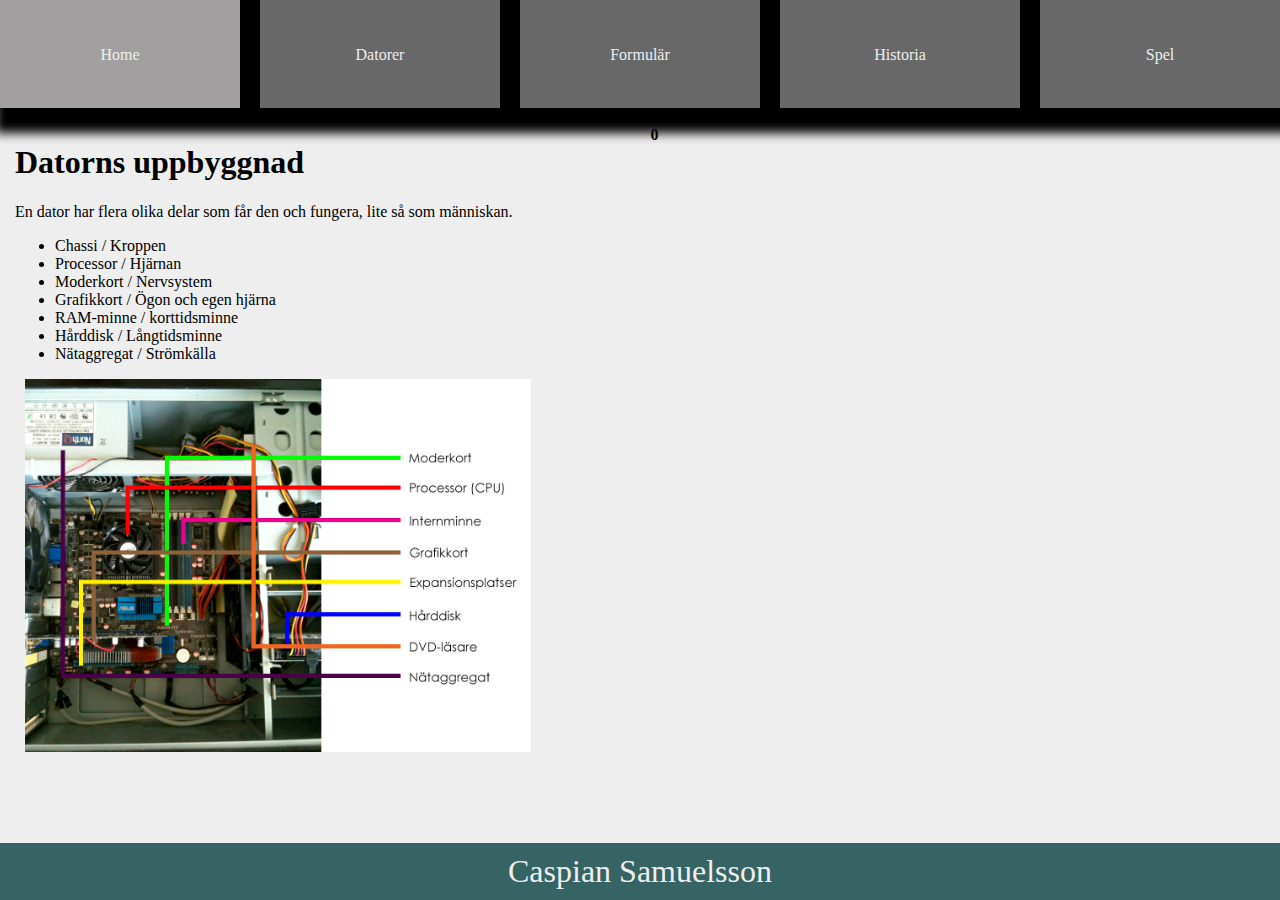
==== SlutHemsida/dator.html @ 818aedcc "Bild" ====
<!DOCTYPE html>
<html lang="sv">
<head>
    <meta charset="UTF-8">
    <meta http-equiv="X-UA-Compatible" content="IE=edge">
    <meta name="viewport" content="width=device-width, initial-scale=1.0">
    <title>Document</title>
    <link href="style.css" rel="stylesheet">
    <link rel="stylesheet" href="dator.css">
</head>
<body>
    <header>
        <nav>
            <ul>
                <li><a href="index.html"><p>Home</p></a></li>
                <li><a href="dator.html"><p>Datorer</p></a></li>
                <li><a href="form.html"><p>Formulär</p></a></li>
                <li><a href="historia.html"><p>Historia</p></a></li>
                <li><a href="spel.html"><p>Spel</p></a></li>               
            </ul>
        </nav>
    </header>
    <main class="MainText">
        <div>
            <h1>Datorns uppbyggnad</h1>
            <p>
                En dator har flera olika delar som får den och fungera, lite så som människan.
            </p>
            <ul>
                <li>Chassi / Kroppen</li>
                <li>Processor / Hjärnan</li>
                <li>Moderkort / Nervsystem</li>
                <li>Grafikkort / Ögon och egen hjärna</li>
                <li>RAM-minne / korttidsminne</li>
                <li>Hårddisk / Långtidsminne</li>
                <li>Nätaggregat / Strömkälla</li>
            </ul>

            <img src="datordelar.png" alt="datordelar">
        </div>
        <div>
            <table>
                <tr>
                    <th>
                        0
                    </th>
                </tr>
            </table>
        </div>
    </main>
    <footer>
        <p>Caspian Samuelsson</p>
    </footer>
</body> 
</html>
---- SlutHemsida/style.css ----
.MainText{
    margin-top: 15px;
    padding-left: 15px;
}

p{
    font-family: 'Times New Roman', Times, serif;
    font-size: 1em;
}

body{
    margin: 0;/*Gör så att det inte är ett gap mellan headern och toppen av sidan*/
    background-color: #eee;
}



nav ul{
    display: grid; 
  
    grid-template-columns: 1fr 1fr 1fr 1fr 1fr;
    grid-template-rows: 12vh;
    grid-gap: 20px;

    background-color: rgb(0, 0, 0);

    padding: 0;
    margin: 0;

    box-shadow: 10px 10px 10px 15px rgb(0, 0, 0);
    
    list-style: none;  
 }

nav li{
    display: inline-block;
}


nav a{
    display: block;
    block-size: 100%;
    text-decoration: none;
    background-color: rgb(104, 104, 104);
}

nav a:hover{
    background-color: rgb(161, 159, 159);
}
nav p{
    margin: auto;
    width: auto;
    text-align: center;
    padding-top: calc(6vh - 0.5em);
    color: #eee;
}

footer{
    position: fixed;
    left: 0;
    bottom: 0;
    width: 100%;
    margin: 0;
    background-color: hsl(180, 30%, 30%);
    color: #eee;
    text-align: center;
    font-size: 2em;
}

footer > p{
    margin: 10px;
}

@media screen and (max-width: 1200px){
    nav ul{
        box-shadow: 5px 5px 5px 10px rgb(0, 0, 0);
        grid-gap: 15px;
    }
}
---- SlutHemsida/dator.css ----
img{
    width: 80%;
    margin-left: 10px;
}

main{
    display: grid;
    grid-template-columns: 1fr 1fr;
    grid-template-rows: 1fr;

}
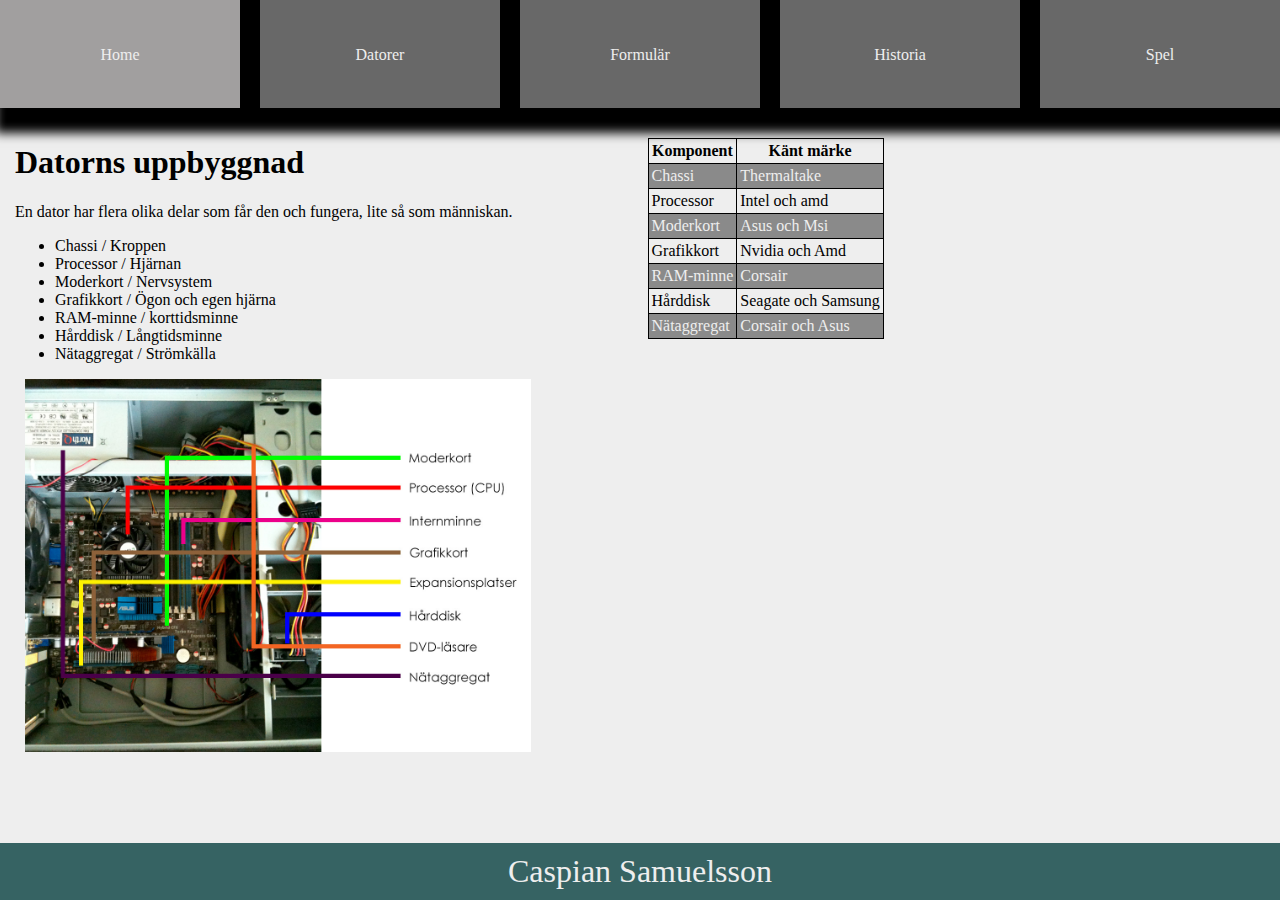
==== commit 69af4e88: "Child" ====
--- a/SlutHemsida/dator.html
+++ b/SlutHemsida/dator.html
@@ -7,6 +7,7 @@
     <title>Document</title>
     <link href="style.css" rel="stylesheet">
     <link rel="stylesheet" href="dator.css">
+    <link rel="stylesheet" href="Bilder/datordelar.png">
 </head>
 <body>
     <header>
@@ -41,9 +42,36 @@
         <div>
             <table>
                 <tr>
-                    <th>
-                        0
-                    </th>
+                    <th>Komponent</th>
+                    <th>Känt märke</th>
+                </tr>
+                <tr>
+                    <td>Chassi</td>
+                    <td>Thermaltake</td>
+                </tr>
+                <tr>
+                    <td>Processor</td>
+                    <td>Intel och amd</td>
+                </tr>
+                <tr>
+                    <td>Moderkort</td>
+                    <td>Asus och Msi</td>
+                </tr>
+                <tr>
+                    <td>Grafikkort</td>
+                    <td>Nvidia och Amd</td>
+                </tr>
+                <tr>
+                    <td>RAM-minne</td>
+                    <td>Corsair</td>
+                </tr>
+                <tr>
+                    <td>Hårddisk</td>
+                    <td>Seagate och Samsung</td>
+                </tr>
+                <tr>
+                    <td>Nätaggregat</td>
+                    <td>Corsair och Asus</td>
                 </tr>
             </table>
         </div>
--- a/SlutHemsida/dator.css
+++ b/SlutHemsida/dator.css
@@ -10,3 +10,15 @@
 
 }
 
+table, th, td{ 
+    margin-top: 15px;
+    padding: 3px;
+    border: 1px solid black;
+    border-collapse: collapse;
+}
+
+tr:nth-child(even){
+    background-color: rgb(138, 138, 138);
+    color: #eee;
+}
+
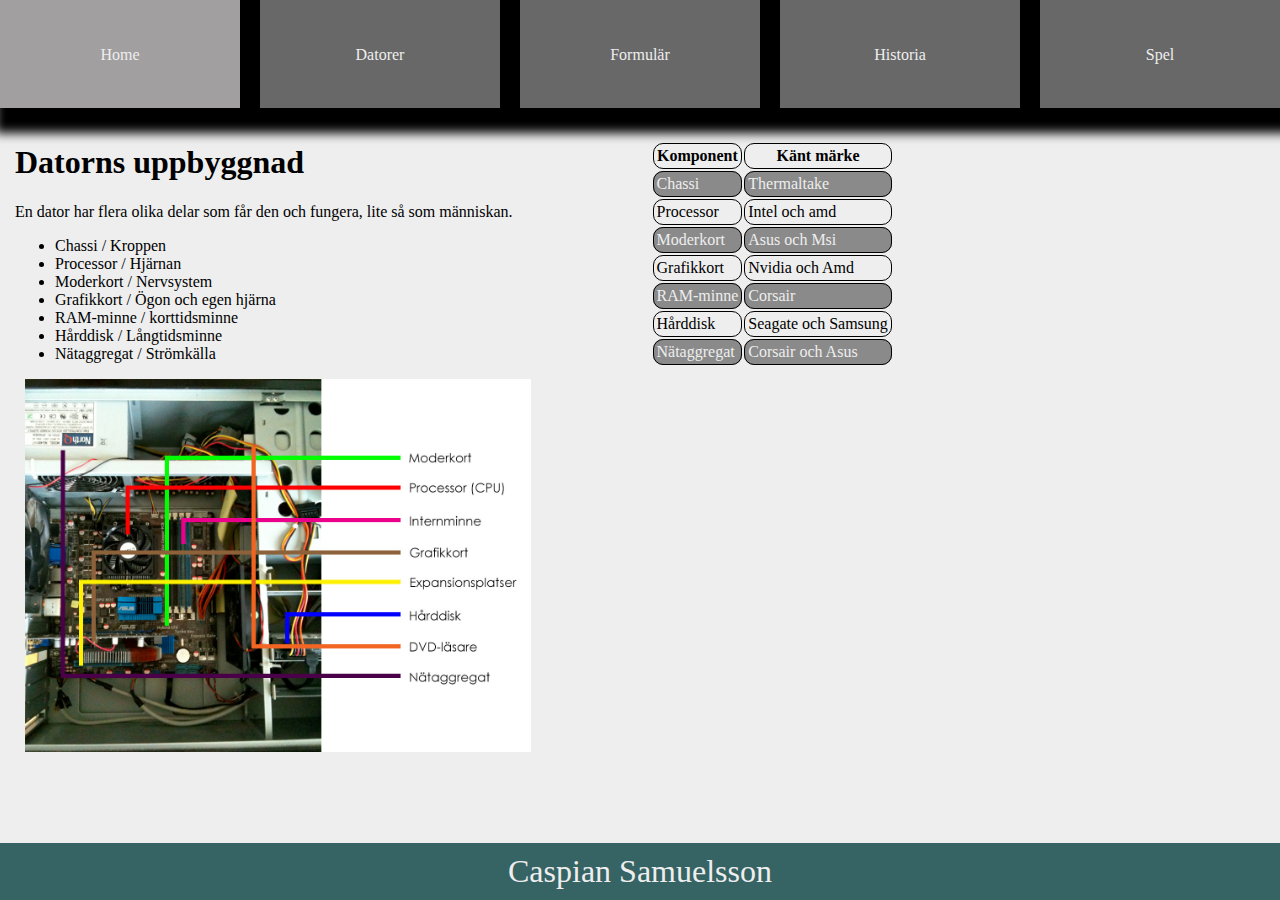
==== commit 3d7f7e3c: "Border" ====
--- a/SlutHemsida/dator.html
+++ b/SlutHemsida/dator.html
@@ -39,7 +39,7 @@
 
             <img src="datordelar.png" alt="datordelar">
         </div>
-        <div>
+        <div class="round">
             <table>
                 <tr>
                     <th>Komponent</th>
--- a/SlutHemsida/dator.css
+++ b/SlutHemsida/dator.css
@@ -10,15 +10,27 @@
 
 }
 
+  
 table, th, td{ 
     margin-top: 15px;
     padding: 3px;
+    border-radius: 10px;
+}
+
+th, td{
     border: 1px solid black;
-    border-collapse: collapse;
 }
+
+
+
 
 tr:nth-child(even){
     background-color: rgb(138, 138, 138);
     color: #eee;
 }
 
+tr:nth-child(odd){
+    background-color: #eee;
+    color: rgb(0, 0, 0);
+}
+
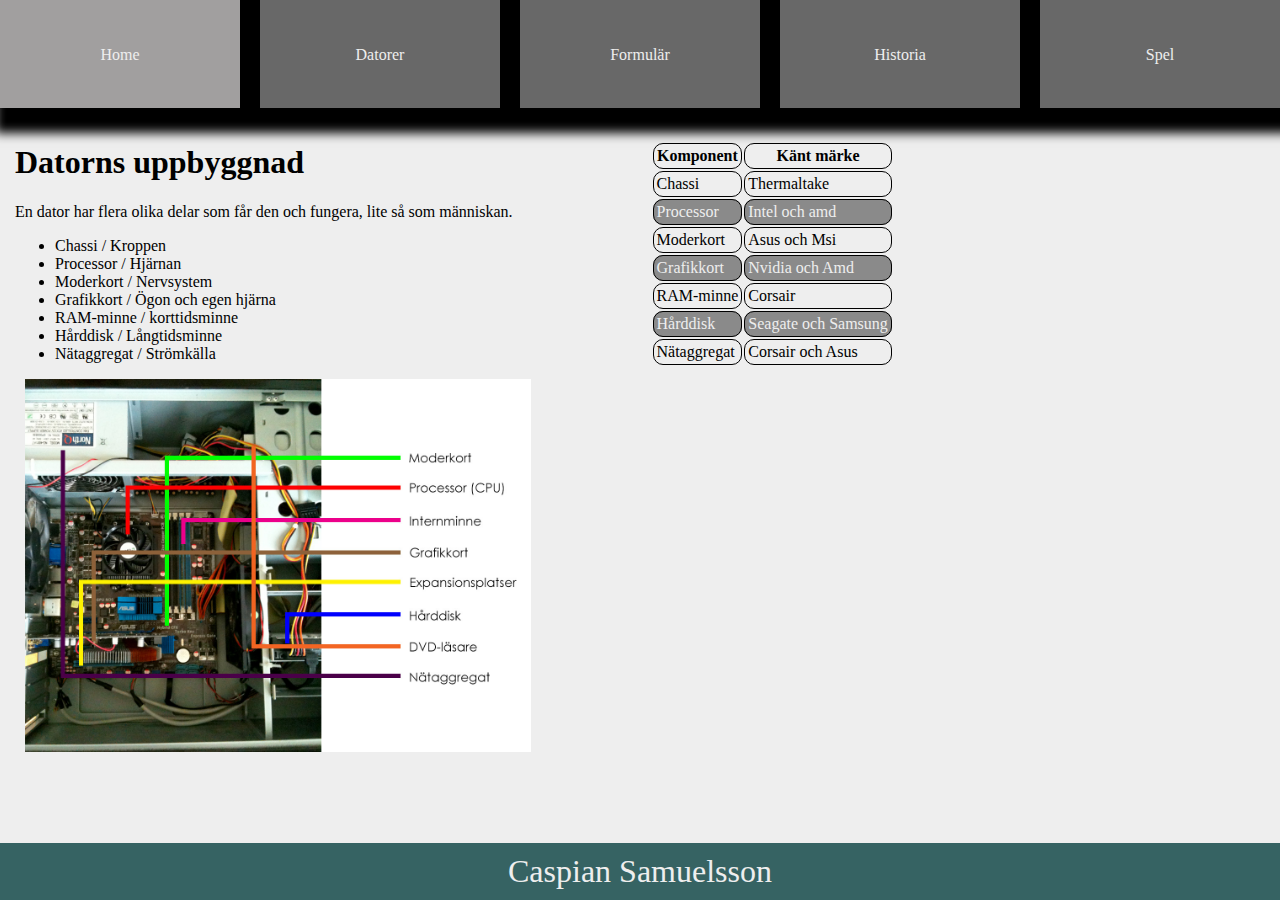
==== commit 8ab8d270: "form" ====
--- a/SlutHemsida/dator.html
+++ b/SlutHemsida/dator.html
@@ -41,38 +41,44 @@
         </div>
         <div class="round">
             <table>
-                <tr>
-                    <th>Komponent</th>
-                    <th>Känt märke</th>
-                </tr>
-                <tr>
-                    <td>Chassi</td>
-                    <td>Thermaltake</td>
-                </tr>
-                <tr>
-                    <td>Processor</td>
-                    <td>Intel och amd</td>
-                </tr>
-                <tr>
-                    <td>Moderkort</td>
-                    <td>Asus och Msi</td>
-                </tr>
-                <tr>
-                    <td>Grafikkort</td>
-                    <td>Nvidia och Amd</td>
-                </tr>
-                <tr>
-                    <td>RAM-minne</td>
-                    <td>Corsair</td>
-                </tr>
-                <tr>
-                    <td>Hårddisk</td>
-                    <td>Seagate och Samsung</td>
-                </tr>
-                <tr>
-                    <td>Nätaggregat</td>
-                    <td>Corsair och Asus</td>
-                </tr>
+                <thead>
+                    <tr>
+                        <th>Komponent</th>
+                        <th>Känt märke</th>
+                    </tr>
+                </thead>
+                <tbody>
+                    <tr>
+                        <td>Chassi</td>
+                        <td>Thermaltake</td>
+                    </tr>
+                    <tr>
+                        <td>Processor</td>
+                        <td>Intel och amd</td>
+                    </tr>
+                    <tr>
+                        <td>Moderkort</td>
+                        <td>Asus och Msi</td>
+                    </tr>
+                    <tr>
+                        <td>Grafikkort</td>
+                        <td>Nvidia och Amd</td>
+                    </tr>
+                    <tr>
+                        <td>RAM-minne</td>
+                        <td>Corsair</td>
+                    </tr>
+                    <tr>
+                        <td>Hårddisk</td>
+                        <td>Seagate och Samsung</td>
+                    </tr>
+                </tbody>
+                <tfoot>
+                    <tr>
+                        <td>Nätaggregat</td>
+                        <td>Corsair och Asus</td>
+                    </tr>
+                </tfoot>
             </table>
         </div>
     </main>
--- a/SlutHemsida/dator.css
+++ b/SlutHemsida/dator.css
@@ -34,3 +34,4 @@
     color: rgb(0, 0, 0);
 }
 
+
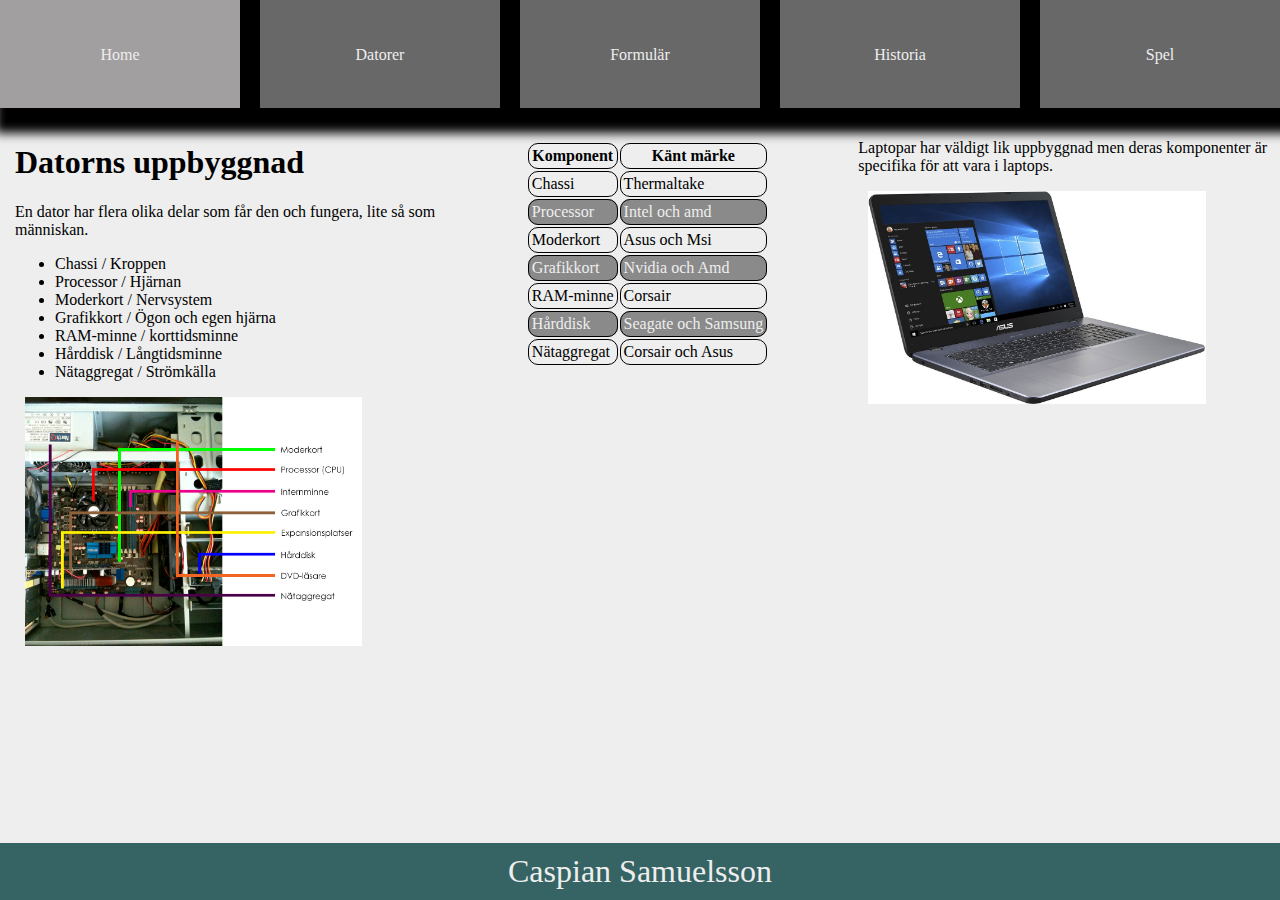
==== commit 9633bfa2: "Historia" ====
--- a/SlutHemsida/dator.html
+++ b/SlutHemsida/dator.html
@@ -4,7 +4,7 @@
     <meta charset="UTF-8">
     <meta http-equiv="X-UA-Compatible" content="IE=edge">
     <meta name="viewport" content="width=device-width, initial-scale=1.0">
-    <title>Document</title>
+    <title>dator</title>
     <link href="style.css" rel="stylesheet">
     <link rel="stylesheet" href="dator.css">
     <link rel="stylesheet" href="Bilder/datordelar.png">
@@ -40,11 +40,11 @@
             <img src="datordelar.png" alt="datordelar">
         </div>
         <div class="round">
-            <table>
+            <table class="center">
                 <thead>
                     <tr>
-                        <th>Komponent</th>
-                        <th>Känt märke</th>
+                        <th scope="col">Komponent</th>
+                        <th scope="col">Känt märke</th>
                     </tr>
                 </thead>
                 <tbody>
@@ -81,6 +81,10 @@
                 </tfoot>
             </table>
         </div>
+        <div>
+            <p>Laptopar har väldigt lik uppbyggnad men deras komponenter är specifika för att vara i laptops.</p>
+            <img src="laptop.png" alt="laptop">
+        </div>
     </main>
     <footer>
         <p>Caspian Samuelsson</p>
--- a/SlutHemsida/dator.css
+++ b/SlutHemsida/dator.css
@@ -5,11 +5,14 @@
 
 main{
     display: grid;
-    grid-template-columns: 1fr 1fr;
+    grid-template-columns: 1fr 1fr 1fr;
     grid-template-rows: 1fr;
-
 }
-
+/*Detta gör så att tabellen är i mitten av griden*/
+.center {
+    margin-left: auto;
+    margin-right: auto;
+  }
   
 table, th, td{ 
     margin-top: 15px;
@@ -20,7 +23,6 @@
 th, td{
     border: 1px solid black;
 }
-
 
 
 
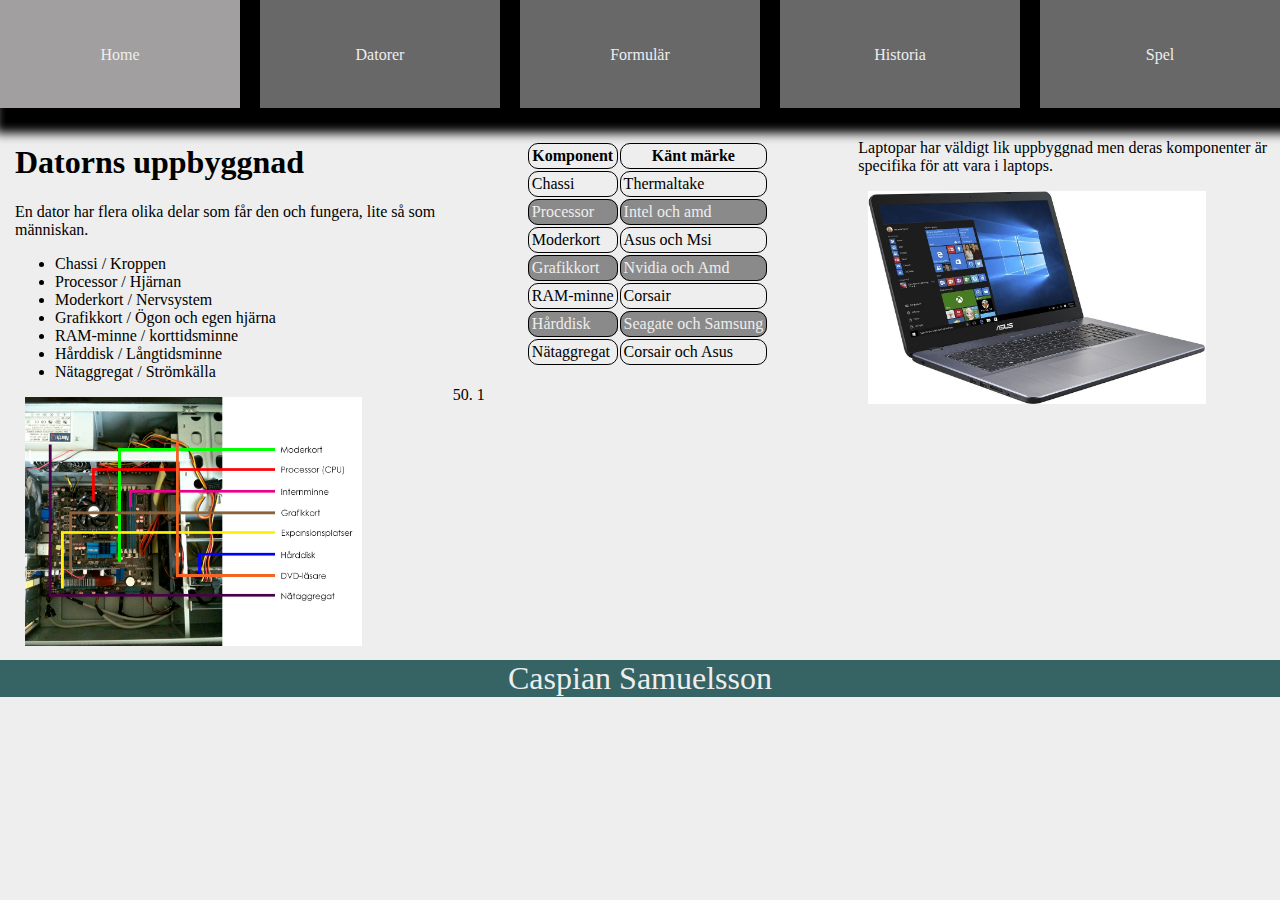
==== commit d445df17: "Kompleteringar" ====
--- a/SlutHemsida/dator.html
+++ b/SlutHemsida/dator.html
@@ -80,6 +80,10 @@
                     </tr>
                 </tfoot>
             </table>
+
+            <ol start="50">
+                <li>1</li>
+            </ol>
         </div>
         <div>
             <p>Laptopar har väldigt lik uppbyggnad men deras komponenter är specifika för att vara i laptops.</p>
--- a/SlutHemsida/style.css
+++ b/SlutHemsida/style.css
@@ -11,10 +11,11 @@
 body{
     margin: 0;/*Gör så att det inte är ett gap mellan headern och toppen av sidan*/
     background-color: #eee;
+
 }
 
 
-
+/*Gör att alla block ser bra ut och att de läggs jämte varandra, samt en box shadow under*/
 nav ul{
     display: grid; 
   
@@ -32,11 +33,7 @@
     list-style: none;  
  }
 
-nav li{
-    display: inline-block;
-}
-
-
+/*Gör att länken är ett block och att texten inte har något sträck under sig*/
 nav a{
     display: block;
     block-size: 100%;
@@ -47,6 +44,8 @@
 nav a:hover{
     background-color: rgb(161, 159, 159);
 }
+
+/*Texten inuti global naven blir i mitten av blocket*/
 nav p{
     margin: auto;
     width: auto;
@@ -55,22 +54,25 @@
     color: #eee;
 }
 
+
+/*Gör att footern gör det den ska*/
 footer{
-    position: fixed;
-    left: 0;
+    position: sticky;
     bottom: 0;
-    width: 100%;
-    margin: 0;
+    width: 100%;  
     background-color: hsl(180, 30%, 30%);
     color: #eee;
     text-align: center;
     font-size: 2em;
 }
 
+/*Gör att footern inte blir lika stor*/
 footer > p{
     margin: 10px;
-}
+}   
 
+
+/*Om sitt fönster är mindre än 1200px så minskar globalnaven så den inte tar upplika mycket plats.*/
 @media screen and (max-width: 1200px){
     nav ul{
         box-shadow: 5px 5px 5px 10px rgb(0, 0, 0);
--- a/SlutHemsida/dator.css
+++ b/SlutHemsida/dator.css
@@ -1,8 +1,9 @@
+
 img{
     width: 80%;
     margin-left: 10px;
 }
-
+/*Trespaltslayout*/
 main{
     display: grid;
     grid-template-columns: 1fr 1fr 1fr;
@@ -13,7 +14,7 @@
     margin-left: auto;
     margin-right: auto;
   }
-  
+/*Trycker ner tabellen och gör alla borders rundade*/  
 table, th, td{ 
     margin-top: 15px;
     padding: 3px;
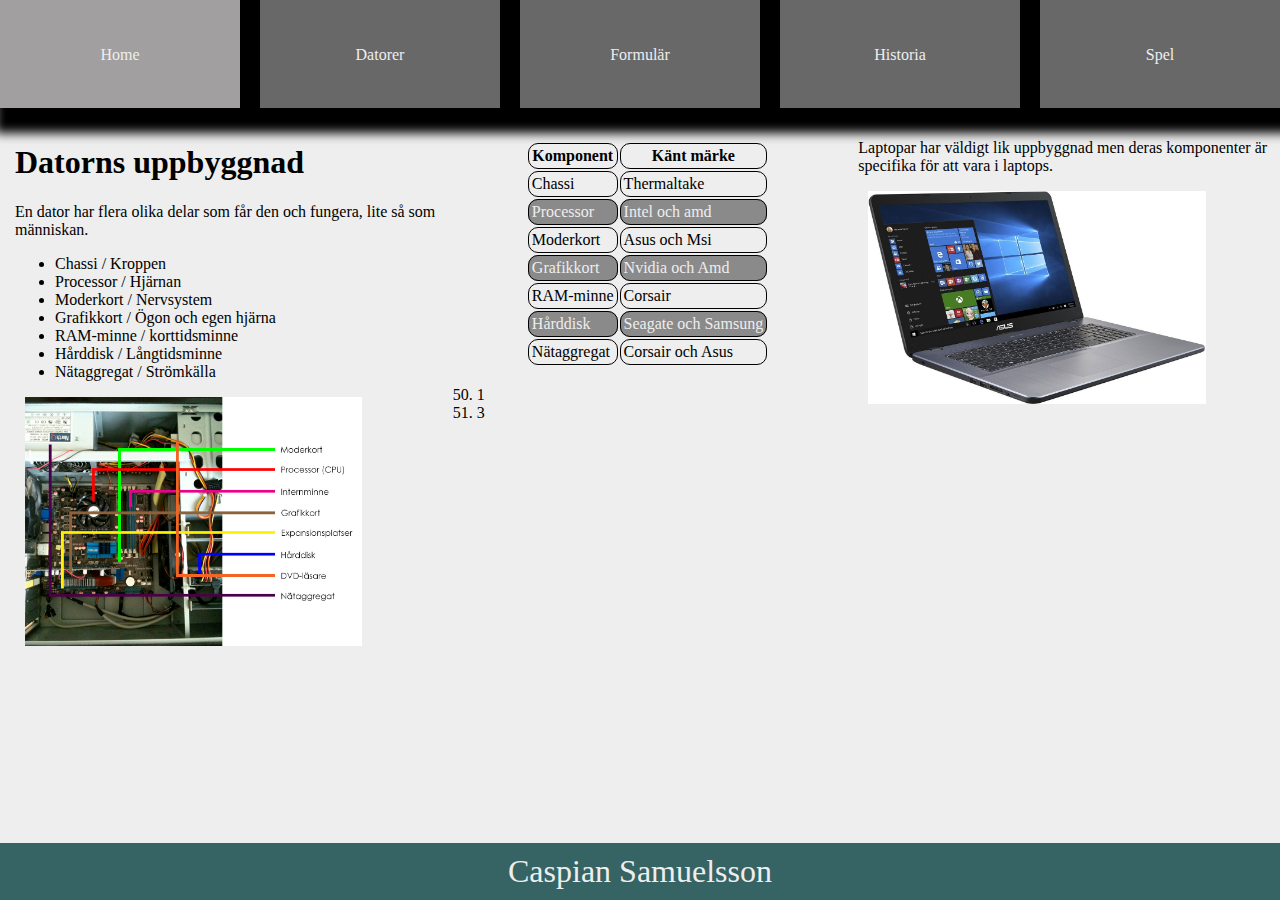
==== commit 1a3c260b: "Fixade mer fel" ====
--- a/SlutHemsida/dator.html
+++ b/SlutHemsida/dator.html
@@ -83,6 +83,7 @@
 
             <ol start="50">
                 <li>1</li>
+                <li>3</li>
             </ol>
         </div>
         <div>
--- a/SlutHemsida/style.css
+++ b/SlutHemsida/style.css
@@ -11,7 +11,9 @@
 body{
     margin: 0;/*Gör så att det inte är ett gap mellan headern och toppen av sidan*/
     background-color: #eee;
-
+    display: grid;
+    grid-template-rows: auto 1fr auto;
+    min-height: 100vh;
 }
 
 
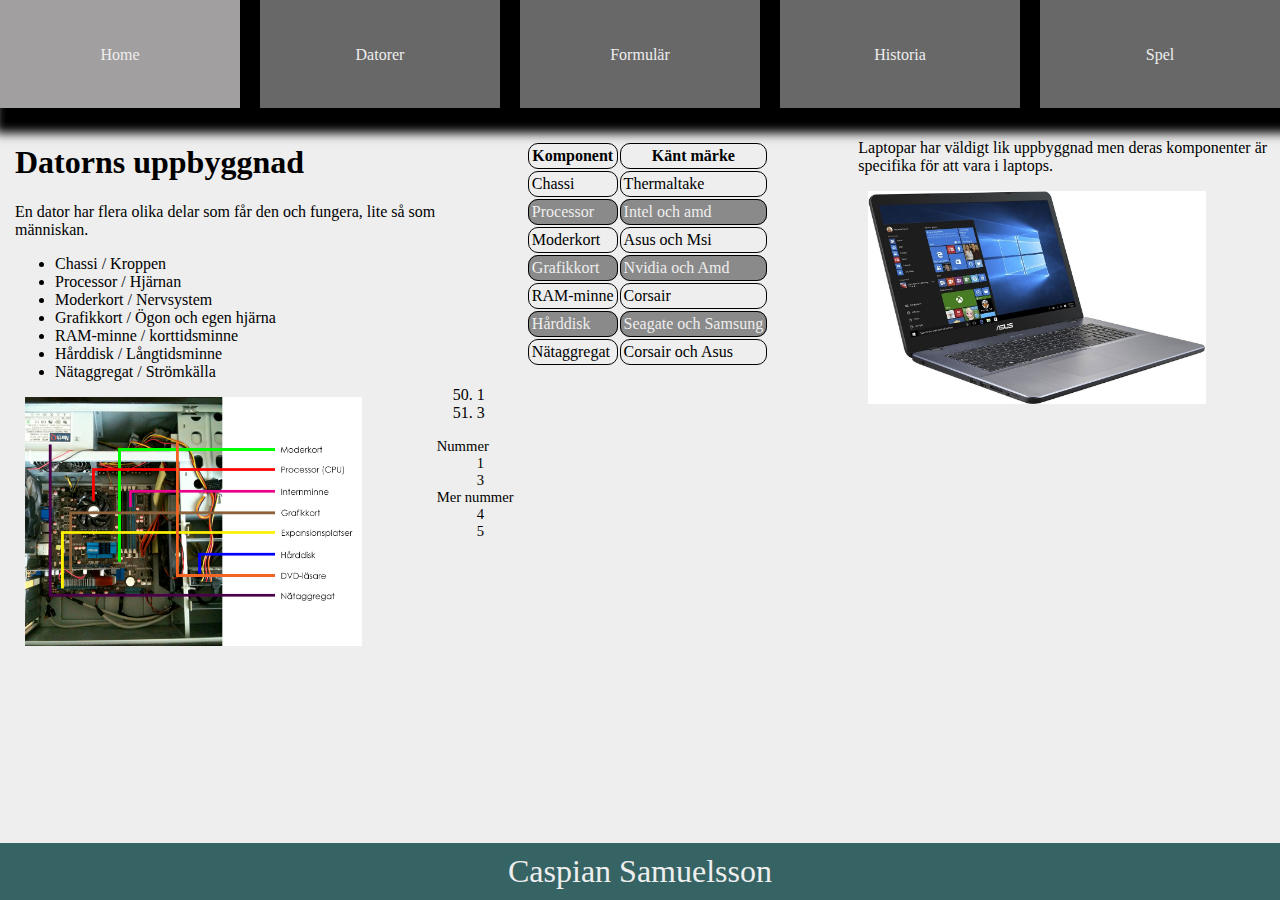
==== commit 342c0875: "Fixade saker för att få C" ====
--- a/SlutHemsida/dator.html
+++ b/SlutHemsida/dator.html
@@ -10,8 +10,8 @@
     <link rel="stylesheet" href="Bilder/datordelar.png">
 </head>
 <body>
-    <header>
-        <nav>
+    <header role="banner">
+        <nav role="navigation">
             <ul>
                 <li><a href="index.html"><p>Home</p></a></li>
                 <li><a href="dator.html"><p>Datorer</p></a></li>
@@ -21,12 +21,13 @@
             </ul>
         </nav>
     </header>
-    <main class="MainText">
+    <main class="MainText" role="main">
         <div>
             <h1>Datorns uppbyggnad</h1>
             <p>
                 En dator har flera olika delar som får den och fungera, lite så som människan.
             </p>
+            <!--En ul på komponenter-->
             <ul>
                 <li>Chassi / Kroppen</li>
                 <li>Processor / Hjärnan</li>
@@ -40,7 +41,7 @@
             <img src="datordelar.png" alt="datordelar">
         </div>
         <div class="round">
-            <table class="center">
+            <table class="center"> <!--Table om dator märken-->
                 <thead>
                     <tr>
                         <th scope="col">Komponent</th>
@@ -80,18 +81,26 @@
                     </tr>
                 </tfoot>
             </table>
-
+            <!--Fin ol-->
             <ol start="50">
                 <li>1</li>
                 <li>3</li>
             </ol>
+            <dl> <!--En dl om nummer-->
+                <dt>Nummer</dt>
+                <dd>1</dd>
+                <dd>3</dd>
+                <dt>Mer nummer</dt>
+                <dd>4</dd>
+                <dd>5</dd>
+            </dl>
         </div>
         <div>
             <p>Laptopar har väldigt lik uppbyggnad men deras komponenter är specifika för att vara i laptops.</p>
             <img src="laptop.png" alt="laptop">
         </div>
     </main>
-    <footer>
+    <footer role="contentinfo">
         <p>Caspian Samuelsson</p>
     </footer>
 </body> 
--- a/SlutHemsida/dator.css
+++ b/SlutHemsida/dator.css
@@ -1,3 +1,5 @@
+
+
 
 img{
     width: 80%;
@@ -37,4 +39,8 @@
     color: rgb(0, 0, 0);
 }
 
+dl{
+    font-size: 2ex;
+}
 
+
